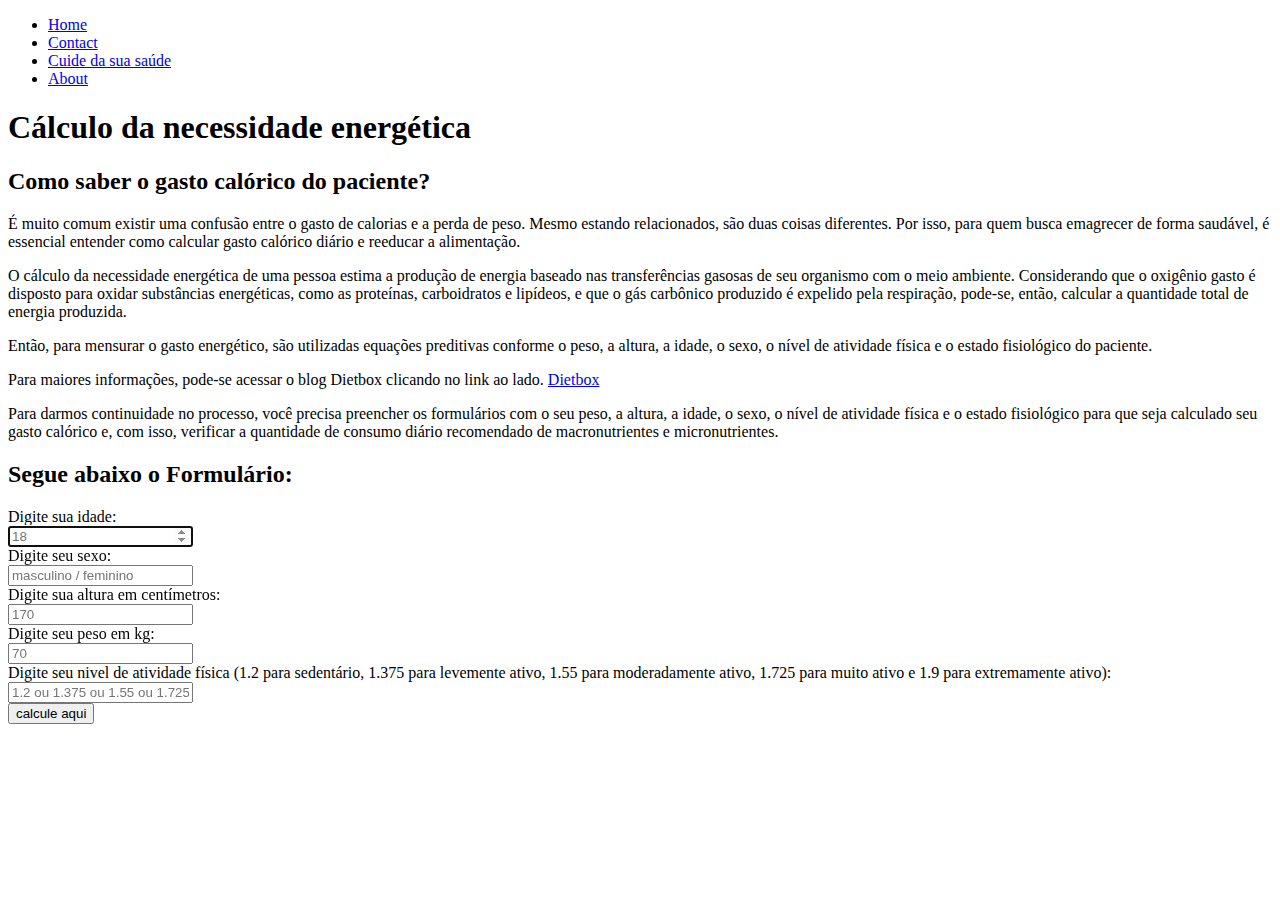
==== index2.html @ d8774710 "add new html and style" ====
<!DOCTYPE html>
<html lang="en">
<head>
    <link rel="preconnect" href="https://fonts.googleapis.com">
<link rel="preconnect" href="https://fonts.gstatic.com" crossorigin>
<link href="https://fonts.googleapis.com/css2?family=Roboto:wght@100;300;400;500;700&display=swap" rel="stylesheet">
    <meta charset="UTF-8">
    <meta http-equiv="X-UA-Compatible" content="IE=edge">
    <meta name="viewport" content="width=device-width, initial-scale=1.0">
    <link rel="stylesheet" href="style.css">
    <title>Document</title>
</head>
<body>
    <header class="header">   
        <ul>
            <li class="home"><a href="default.asp">Home</a></li>
            <li class="contact"><a href="contact.asp">Contact</a></li>
            <li class="logo"><a href="default.asp">Cuide da sua saúde</a></li>
            <li class="about"><a href="about.asp">About</a></li>
          </ul>
    </header>
    <main>
        <h1>Cálculo da necessidade energética</h1>
        <article>
            <h2 class="h2">Como saber o gasto calórico do paciente?</h2>
            <p>É muito comum existir uma confusão entre o gasto de calorias e a perda de peso. Mesmo estando relacionados, são duas coisas diferentes. Por isso, para quem busca emagrecer de forma saudável, é essencial entender como calcular gasto calórico diário e reeducar a alimentação.</p>

            <p>O cálculo da necessidade energética de uma pessoa estima a produção de energia baseado nas transferências gasosas de seu organismo com o meio ambiente. Considerando que o oxigênio gasto é disposto para oxidar substâncias energéticas, como as proteínas, carboidratos e lipídeos, e que o gás carbônico produzido é expelido pela respiração, pode-se, então, calcular a quantidade total de energia produzida.</p> 
                
            <p>Então, para mensurar o gasto energético, são utilizadas equações preditivas conforme o peso, a altura, a idade, o sexo, o nível de atividade física e o estado fisiológico do paciente.</p>
            <p class="lastLine">Para maiores informações, pode-se acessar o blog Dietbox clicando no link ao lado.  
                <a  class="dietbox" href="https://blog.dietbox.me/calculo-da-necessidade-energetica-como-saber-o-gasto-calorico-do-paciente/" target="_blank">Dietbox</a>
            </p>
            <p>Para darmos continuidade no processo, você precisa preencher os formulários com o seu peso, a altura, a idade, o sexo, o nível de atividade física e o estado fisiológico para que seja calculado seu gasto calórico e, com isso, verificar a quantidade de consumo diário recomendado de macronutrientes e micronutrientes.</p>
            <h2 class="h2-1">Segue abaixo o Formulário:</h2>
            <form action="" method="get" id="form">
                <label for="age">Digite sua idade:
                </label><br>
                <input type="number" id="age" name="age" placeholder="18" title="Apenas números"
                required autofocus><br>
                <label for="sex">Digite seu sexo:
                </label><br>
                <input type="text" id="sex" name="sex" placeholder="masculino / feminino" title="Digite seu sexo" required><br>
                <label for="height">Digite sua altura em centímetros:
                </label><br>
                <input type="text" id="height" name="height" placeholder="170" title="Digite sua altura utilizando '.'" required><br>
                <label for="weight">Digite seu peso em kg:</label><br>
                <input type="text" id="weight" name="weight" placeholder="70" required><br>
                <label for="physicalActivityLevel">Digite seu nivel de atividade física (1.2 para sedentário, 1.375 para levemente ativo, 1.55 para moderadamente ativo, 1.725 para muito ativo e 1.9 para extremamente ativo):
                </label><br>
                <input type="text" id="physicalActivityLevel" name="physicalActivityLevel" placeholder="1.2 ou 1.375 ou 1.55 ou 1.725 ou 1.9" required><br>
                <button type="submit" id="calculate" onclick="calculateDailyConsumption()" value="">calcule aqui</button>
            </form>
          </article>
    </main>    
    <footer>
    <div class="gastoEnergetico"> 
        <span id="get"></span>
    </div>
    <div class="macronutrientes">
        <span id="proteinas"></span>
        <span id="carboidratos"></span>
        <span id="gorduras"></span>
    </div>
    <div class="micronutrientes">  
        <span id="calcio"></span>
        <span id="ferro"></span>
    </div>
    <div class="vitaminaC"> 
        <span id="vitaminaC"></span>
    </div>
    </footer>
    <script src="./chatgpt.js"></script>
</body>
</html>
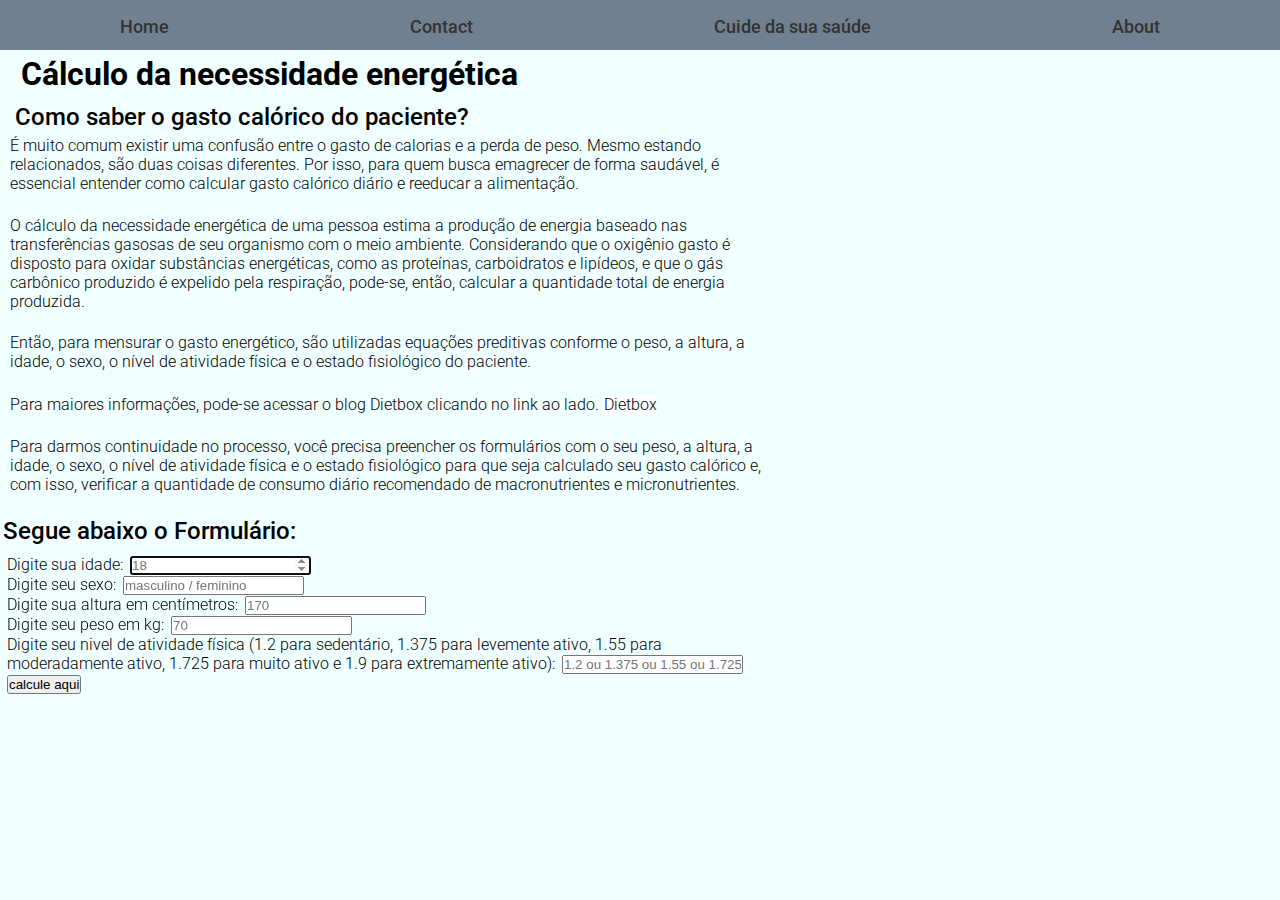
==== commit 4ac08253: "modified files" ====
--- a/index2.html
+++ b/index2.html
@@ -34,20 +34,20 @@
             <p>Para darmos continuidade no processo, você precisa preencher os formulários com o seu peso, a altura, a idade, o sexo, o nível de atividade física e o estado fisiológico para que seja calculado seu gasto calórico e, com isso, verificar a quantidade de consumo diário recomendado de macronutrientes e micronutrientes.</p>
             <h2 class="h2-1">Segue abaixo o Formulário:</h2>
             <form action="" method="get" id="form">
-                <label for="age">Digite sua idade:
-                </label><br>
+                <label for="age" class="label-age">Digite sua idade:
+                </label>
                 <input type="number" id="age" name="age" placeholder="18" title="Apenas números"
                 required autofocus><br>
                 <label for="sex">Digite seu sexo:
-                </label><br>
+                </label>
                 <input type="text" id="sex" name="sex" placeholder="masculino / feminino" title="Digite seu sexo" required><br>
                 <label for="height">Digite sua altura em centímetros:
-                </label><br>
+                </label>
                 <input type="text" id="height" name="height" placeholder="170" title="Digite sua altura utilizando '.'" required><br>
-                <label for="weight">Digite seu peso em kg:</label><br>
+                <label for="weight">Digite seu peso em kg:</label>
                 <input type="text" id="weight" name="weight" placeholder="70" required><br>
                 <label for="physicalActivityLevel">Digite seu nivel de atividade física (1.2 para sedentário, 1.375 para levemente ativo, 1.55 para moderadamente ativo, 1.725 para muito ativo e 1.9 para extremamente ativo):
-                </label><br>
+                </label>
                 <input type="text" id="physicalActivityLevel" name="physicalActivityLevel" placeholder="1.2 ou 1.375 ou 1.55 ou 1.725 ou 1.9" required><br>
                 <button type="submit" id="calculate" onclick="calculateDailyConsumption()" value="">calcule aqui</button>
             </form>
@@ -70,6 +70,6 @@
         <span id="vitaminaC"></span>
     </div>
     </footer>
-    <script src="./chatgpt.js"></script>
+    <script src="./script.js"></script>
 </body>
 </html>--- a/style.css
+++ b/style.css
@@ -0,0 +1,116 @@
+* {
+    margin: 0;
+    padding: 0;
+    box-sizing: border-box;
+}
+
+header {
+    display: flex;
+    justify-content: space-between;
+    align-items: center;
+    height: 50px;
+    background-color: #708090;
+    font-family: 'Roboto', sans-serif;
+    font-size: 18px;
+    font-weight: 500;
+}
+
+body {
+    background-color: #f0ffff;
+}
+
+header ul {
+    display: flex;
+    list-style: none;
+    margin: 0;
+    padding: 0;
+    width: 100%;
+}
+
+/*header ul li {
+    margin-left: 20px;
+}*/
+
+header li {
+    flex-grow: 1;
+}
+
+header a {
+    text-align: center;
+    text-decoration: none;
+    color:#333;
+    display: block;
+    margin: 15px 10px 12px 10px;
+}
+
+li:hover {
+    background-color: #c0c0c0;
+}
+
+p a:link, p a:visited {
+    background-color: white;
+    color: black;
+    padding: 1px;
+    text-align: center;
+    text-decoration: none;
+    display: inline-block;
+}
+  
+p a:hover, p a:active {
+    background-color: green;
+    color: white;
+    border: 1px solid green;
+}
+
+h1 {
+    padding-left: 1px;
+    margin: 5px 2.5px 0px 20px;  
+    font-family: 'Roboto', sans-serif;
+    font-weight: 700; 
+}
+
+.h2 {
+    margin: 10px 0px 5px 15px;
+    font-family: 'Roboto', sans-serif;
+    font-weight: 500;
+}
+
+p {
+    font-family: 'Roboto', sans-serif;
+    font-weight: 300;
+    width: 60%;
+    margin-left: 10px;
+    margin-bottom: 22.5px;
+}
+
+@media (max-width: 767px) {
+    p {
+        width: 100%;
+        margin: 0;
+    }
+    
+}
+
+.h2-1 {
+    margin-left: 3px;
+    font-family: 'Roboto', sans-serif;
+    font-weight: 500;
+    margin-bottom: 10px;
+}
+
+#form {
+    font-family: 'Roboto', sans-serif;
+    font-weight: 300;
+    margin-left: 7px;
+    width: 60%;
+}
+
+input {
+    margin-left: 3px;
+}
+
+button:hover {
+    filter: brightness(1.2);
+    cursor: pointer;  
+    margin-top: 5px;
+}